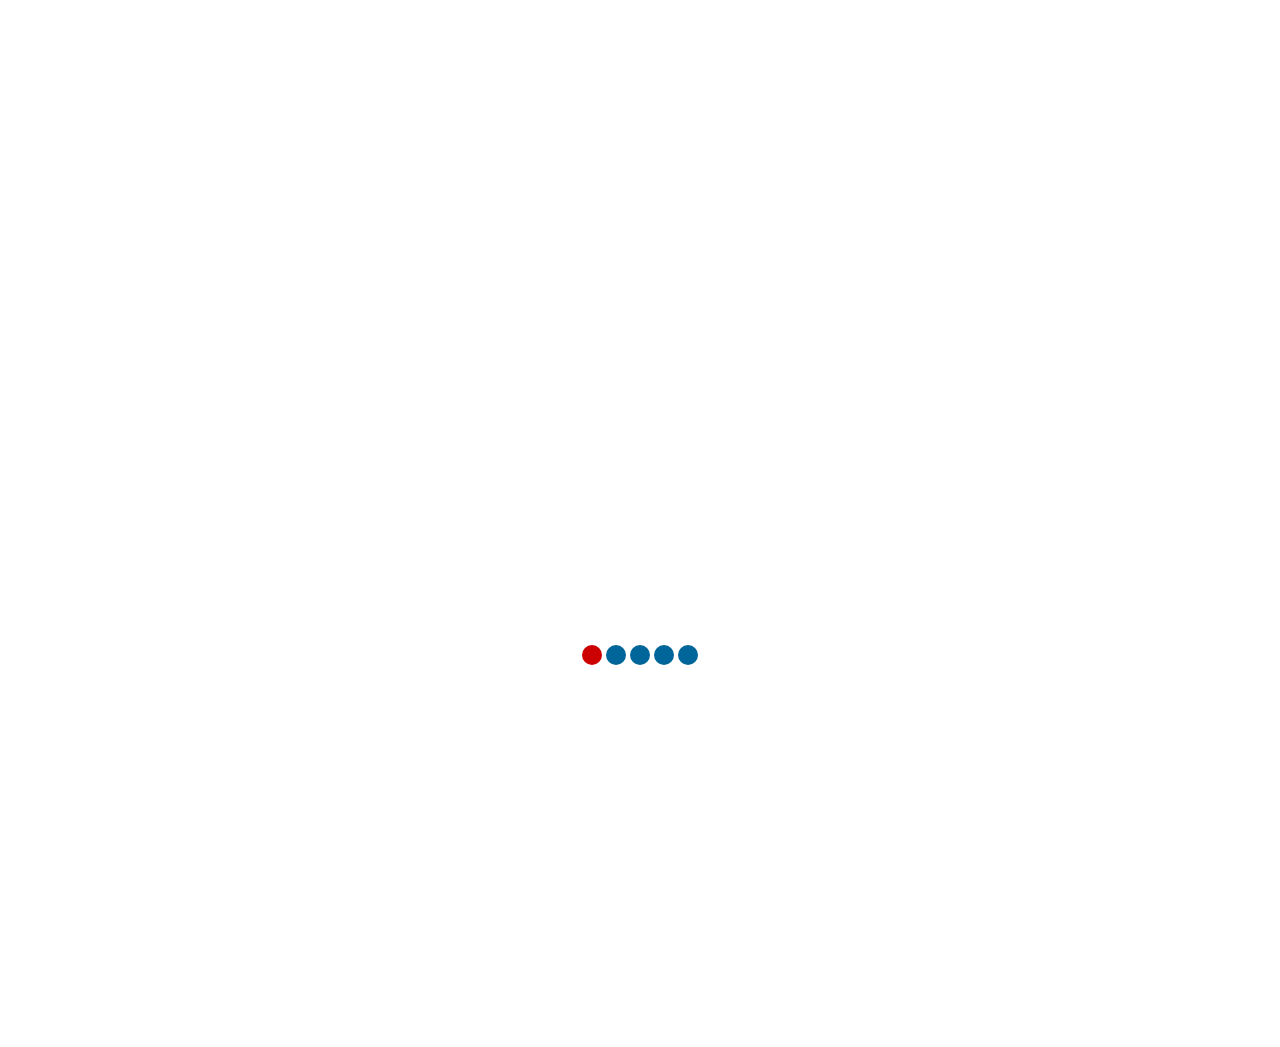
==== cssMemSlider/index.html @ dafae297 "feat: fix folder 2022-05-14T19:50:40.350Z" ====
<!DOCTYPE html>
<html lang="en">
  <head>
    <meta charset="UTF-8" />
    <meta http-equiv="X-UA-Compatible" content="IE=edge" />
    <meta name="viewport" content="width=device-width, initial-scale=1.0" />
    <link rel="stylesheet" href="style.css" type="text/css">
    <title>cssMemSlider</title>
  </head>
  <body>
    <div class="slider">
      <input
        type="radio"
        name="slider__check"
        class="slider__check"
        id="slider__check-1"
        checked
      /><label for="slider__check-1" class="slider__label">1</label
      ><img
        src="https://img2.goodfon.ru/original/1920x1080/4/76/pole-tuman-priroda-utro.jpg"
        alt=""
        class="slider__image"
      />
      <input
        type="radio"
        name="slider__check"
        class="slider__check"
        id="slider__check-2"
      /><label for="slider__check-2" class="slider__label">2</label
      ><img
        src="https://img5.goodfon.ru/original/1920x1080/8/db/nissan-frontier-desert-runner-concept-car-car-race-sboku-mas.jpg"
        alt=""
        class="slider__image"
      />
      <input
        type="radio"
        name="slider__check"
        class="slider__check"
        id="slider__check-3"
      /><label for="slider__check-3" class="slider__label">3</label
      ><img
        src="https://img5.goodfon.ru/original/1920x1080/6/a9/triathlon-bike-jan-frodeno.jpg"
        alt=""
        class="slider__image"
      />
      <input
        type="radio"
        name="slider__check"
        class="slider__check"
        id="slider__check-4"
      /><label for="slider__check-4" class="slider__label">4</label
      ><img
        src="https://img5.goodfon.ru/original/1920x1080/9/11/markus-spiske-temporausch-by-markus-spiske-temporausch-mar-4.jpg"
        alt=""
        class="slider__image"
      />
      <input
        type="radio"
        name="slider__check"
        class="slider__check"
        id="slider__check-5"
      /><label for="slider__check-5" class="slider__label">5</label
      ><img
        src="https://img5.goodfon.ru/original/1920x1080/7/1b/lefkada-island-greece-ocean-landscape.jpg"
        alt=""
        class="slider__image"
      />
    </div>
  </body>
</html>
---- cssMemSlider/style.css ----
body {
    transition: cubic-bezier(0.075, 0.82, 0.165, 1);
}
.slider {
  margin: 25vh auto 0 auto;
  position: relative;
  width: 700px;
  height: 394px;
  text-align: center;
  padding-top: 420px;
}
img {
  width: 100%;
}
.slider__check {
  position: absolute;
  clip: rect(0 0 0 0);
  overflow: hidden;
}
.slider__image {
  position: absolute;
  top: 0;
  left: 0;
}
.slider__label {
  overflow: hidden;
  display: inline-block;
  width: 20px;
  height: 20px;
  background: #069;
  border-radius: 50%;
  text-indent: -9999px;
}

/* Display */
.slider__image {
  display: none;
}
.slider__check:checked + .slider__label + .slider__image {
  display: block;
  transition: width 2s, height 2s, background-color 2s, transform 2s;
}

/* Current */
.slider__check:checked + .slider__label {
  background: #c00;
}
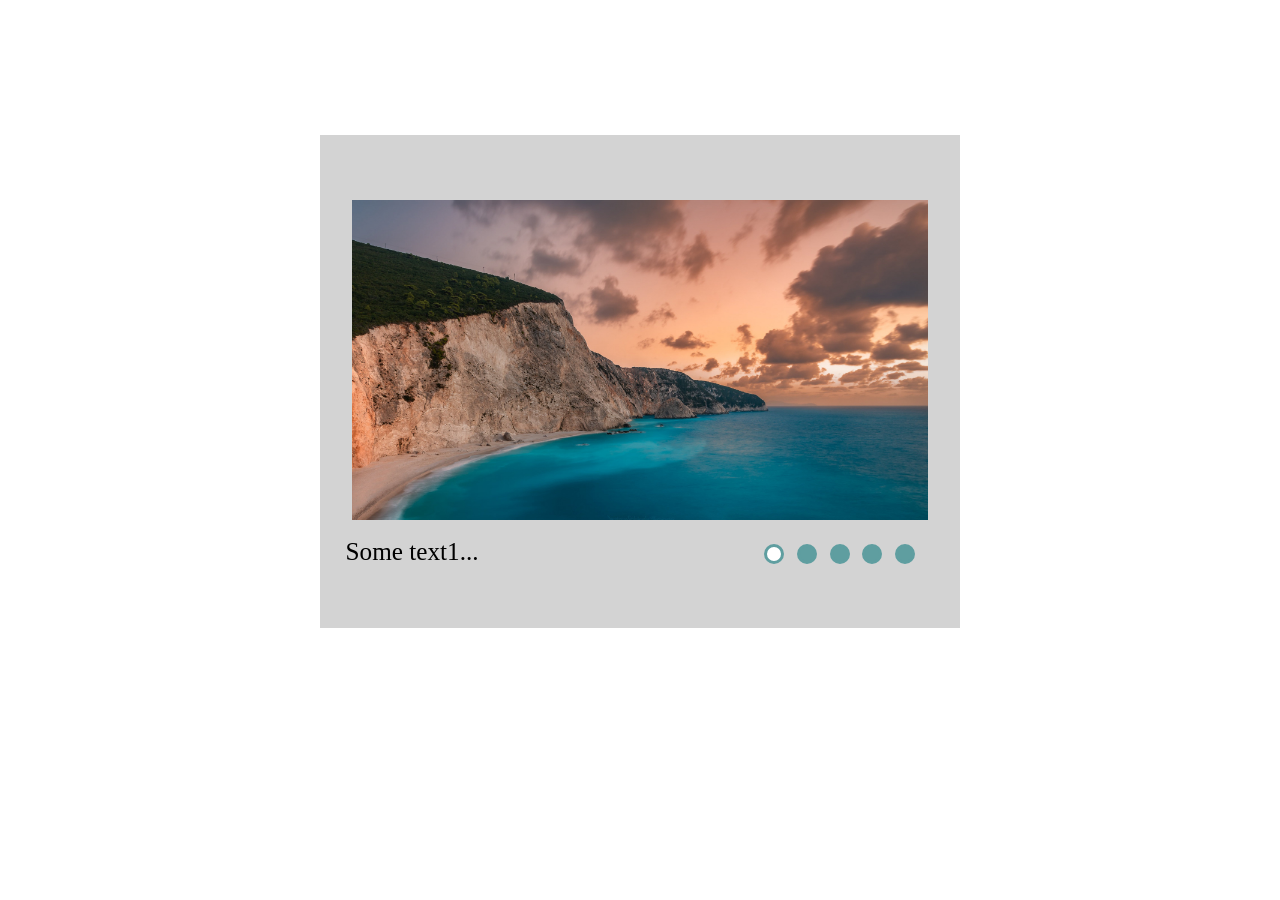
==== commit c99ddaaf: "feat: assets, slider, bar 2022-05-15T17:53:29.152Z" ====
--- a/cssMemSlider/index.html
+++ b/cssMemSlider/index.html
@@ -4,67 +4,60 @@
     <meta charset="UTF-8" />
     <meta http-equiv="X-UA-Compatible" content="IE=edge" />
     <meta name="viewport" content="width=device-width, initial-scale=1.0" />
-    <link rel="stylesheet" href="style.css" type="text/css">
+    <link rel="stylesheet" href="style.css" type="text/css" />
     <title>cssMemSlider</title>
   </head>
   <body>
-    <div class="slider">
-      <input
-        type="radio"
-        name="slider__check"
-        class="slider__check"
-        id="slider__check-1"
-        checked
-      /><label for="slider__check-1" class="slider__label">1</label
-      ><img
-        src="https://img2.goodfon.ru/original/1920x1080/4/76/pole-tuman-priroda-utro.jpg"
-        alt=""
-        class="slider__image"
-      />
-      <input
-        type="radio"
-        name="slider__check"
-        class="slider__check"
-        id="slider__check-2"
-      /><label for="slider__check-2" class="slider__label">2</label
-      ><img
-        src="https://img5.goodfon.ru/original/1920x1080/8/db/nissan-frontier-desert-runner-concept-car-car-race-sboku-mas.jpg"
-        alt=""
-        class="slider__image"
-      />
-      <input
-        type="radio"
-        name="slider__check"
-        class="slider__check"
-        id="slider__check-3"
-      /><label for="slider__check-3" class="slider__label">3</label
-      ><img
-        src="https://img5.goodfon.ru/original/1920x1080/6/a9/triathlon-bike-jan-frodeno.jpg"
-        alt=""
-        class="slider__image"
-      />
-      <input
-        type="radio"
-        name="slider__check"
-        class="slider__check"
-        id="slider__check-4"
-      /><label for="slider__check-4" class="slider__label">4</label
-      ><img
-        src="https://img5.goodfon.ru/original/1920x1080/9/11/markus-spiske-temporausch-by-markus-spiske-temporausch-mar-4.jpg"
-        alt=""
-        class="slider__image"
-      />
-      <input
-        type="radio"
-        name="slider__check"
-        class="slider__check"
-        id="slider__check-5"
-      /><label for="slider__check-5" class="slider__label">5</label
-      ><img
-        src="https://img5.goodfon.ru/original/1920x1080/7/1b/lefkada-island-greece-ocean-landscape.jpg"
-        alt=""
-        class="slider__image"
-      />
-    </div>
+    <main class="main">
+      <input type="radio" name="radio" id="radio1" checked />
+      <input type="radio" name="radio" id="radio2" />
+      <input type="radio" name="radio" id="radio3" />
+      <input type="radio" name="radio" id="radio4" />
+      <input type="radio" name="radio" id="radio5" />
+      <div class="slider">
+        <div class="img-wrapper">
+          <div class="slide slide1">
+            <img
+              src="assets/lefkada-island-greece-ocean-landscape.jpg"
+              alt="image"
+            />
+          </div>
+          <div class="slide">
+            <img
+              src="assets/markus-spiske-temporausch-by-markus-spiske-temporausch-mar-4.jpg"
+              alt="image"
+            />
+          </div>
+          <div class="slide">
+            <img
+              src="assets/nissan-frontier-desert-runner-concept-car-car-race-sboku-mas.jpg"
+              alt="image"
+            />
+          </div>
+          <div class="slide">
+            <img src="assets/pole-tuman-priroda-utro.jpg" alt="image" />
+          </div>
+          <div class="slide">
+            <img src="assets/triathlon-bike-jan-frodeno.jpg" alt="image" />
+          </div>
+        </div>
+      </div>
+      <div class="container">
+        <div class="titles">
+          <div class="title title1">Some text1...</div>
+          <div class="title title2">Some text2...</div>
+          <div class="title title3">Some text3...</div>
+          <div class="title title4">Some text4...</div>
+          <div class="title title5">Some text5...</div>
+        </div>
+        <div class="navigation">
+          <label for="radio1" class="bar bar1"></label>
+          <label for="radio2" class="bar bar2"></label>
+          <label for="radio3" class="bar bar3"></label>
+          <label for="radio4" class="bar bar4"></label>
+          <label for="radio5" class="bar bar5"></label>
+        </div>
+      </div>
+    </main>
   </body>
 </html>
--- a/cssMemSlider/style.css
+++ b/cssMemSlider/style.css
@@ -1,47 +1,175 @@
-body {
-    transition: cubic-bezier(0.075, 0.82, 0.165, 1);
+* {
+  margin: 0;
+  padding: 0;
 }
-.slider {
-  margin: 25vh auto 0 auto;
-  position: relative;
-  width: 700px;
-  height: 394px;
-  text-align: center;
-  padding-top: 420px;
+
+.main {
+  width: 50vw;
+  margin: 15vh auto 0 auto;
+  display: flex;
+  justify-content: center;
+  flex-direction: column;
+  background-color: lightgray;
+  max-width: 50vw;
 }
-img {
-  width: 100%;
-}
-.slider__check {
-  position: absolute;
-  clip: rect(0 0 0 0);
+
+.img-wrapper {
+  width: 45vw;
+  height: 25vw;
+  margin: 0 2.5vw 0 2.5vw;
+  display: flex;
+  flex-direction: row;
   overflow: hidden;
 }
-.slider__image {
-  position: absolute;
-  top: 0;
-  left: 0;
-}
-.slider__label {
-  overflow: hidden;
-  display: inline-block;
-  width: 20px;
-  height: 20px;
-  background: #069;
-  border-radius: 50%;
-  text-indent: -9999px;
+
+.slide {
+  transition: all 0.5s;
 }
 
-/* Display */
-.slider__image {
-  display: none;
-}
-.slider__check:checked + .slider__label + .slider__image {
-  display: block;
-  transition: width 2s, height 2s, background-color 2s, transform 2s;
+.slide img {
+  width: 45vw;
+  margin-right: 4vw;
 }
 
-/* Current */
-.slider__check:checked + .slider__label {
-  background: #c00;
+#radio1:checked ~ .slider .slide1 {
+  margin-left: 0vw;
 }
+
+#radio2:checked ~ .slider .slide1 {
+  margin-left: -49vw;
+}
+
+#radio3:checked ~ .slider .slide1 {
+  margin-left: -98vw;
+}
+
+#radio4:checked ~ .slider .slide1 {
+  margin-left: -147vw;
+}
+
+#radio5:checked ~ .slider .slide1 {
+  margin-left: -196vw;
+}
+
+input {
+  visibility: hidden;
+  width: 0;
+}
+
+.navigation {
+  display: flex;
+}
+
+.bar {
+  height: 20px;
+  width: 20px;
+  cursor: pointer;
+  margin: 0.5vw;
+  background-color: cadetblue;
+  border-radius: 100%;
+  border: 3px solid cadetblue;
+  transition: all 0.5s;
+  box-sizing: border-box;
+}
+
+.bar:hover {
+  background-color: transparent;
+}
+
+.bar:active {
+  background-color: white;
+}
+
+#radio1:checked ~ .container .navigation .bar1,
+#radio2:checked ~ .container .navigation .bar2,
+#radio3:checked ~ .container .navigation .bar3,
+#radio4:checked ~ .container .navigation .bar4,
+#radio5:checked ~ .container .navigation .bar5 {
+  background-color: white;
+}
+
+.container {
+  display: flex;
+  flex-direction: row;
+  justify-content: space-between;
+  width: 45vw;
+  height: 10vh;
+  padding: 2vh 2vw 0 2vw;
+  overflow: hidden;
+}
+
+.title {
+  opacity: 0;
+  font-size: 25.2px;
+  transition-property: all;
+  transition-duration: 0.5s;
+}
+
+/* Radio 1 */
+#radio1:checked ~ .container .title1 {
+  opacity: 1;
+}
+
+/* Radio 2 */
+#radio2:checked ~ .container .title1 {
+  margin-top: -29.33px;
+  opacity: 0;
+}
+
+#radio2:checked ~ .container .title2 {
+  opacity: 1;
+}
+
+/* Radio 3 */
+#radio3:checked ~ .container .title1 {
+  margin-top: -58.66px;
+  opacity: 0;
+}
+
+#radio3:checked ~ .container .title2 {
+  opacity: 0;
+}
+
+#radio3:checked ~ .container .title3 {
+  opacity: 1;
+}
+
+/* Radio 4 */
+#radio4:checked ~ .container .title1 {
+  margin-top: -87.99px;
+  opacity: 0;
+}
+
+#radio4:checked ~ .container .title2 {
+  opacity: 0;
+}
+
+#radio4:checked ~ .container .title3 {
+  opacity: 0;
+}
+
+#radio4:checked ~ .container .title4 {
+  opacity: 1;
+}
+
+/* Radio 5 */
+#radio5:checked ~ .container .title1 {
+  margin-top: -117.32px;
+  opacity: 0;
+}
+
+#radio5:checked ~ .container .title2 {
+  opacity: 0;
+}
+
+#radio5:checked ~ .container .title3 {
+  opacity: 0;
+}
+
+#radio5:checked ~ .container .title4 {
+  opacity: 0;
+}
+
+#radio5:checked ~ .container .title5 {
+  opacity: 1;
+}
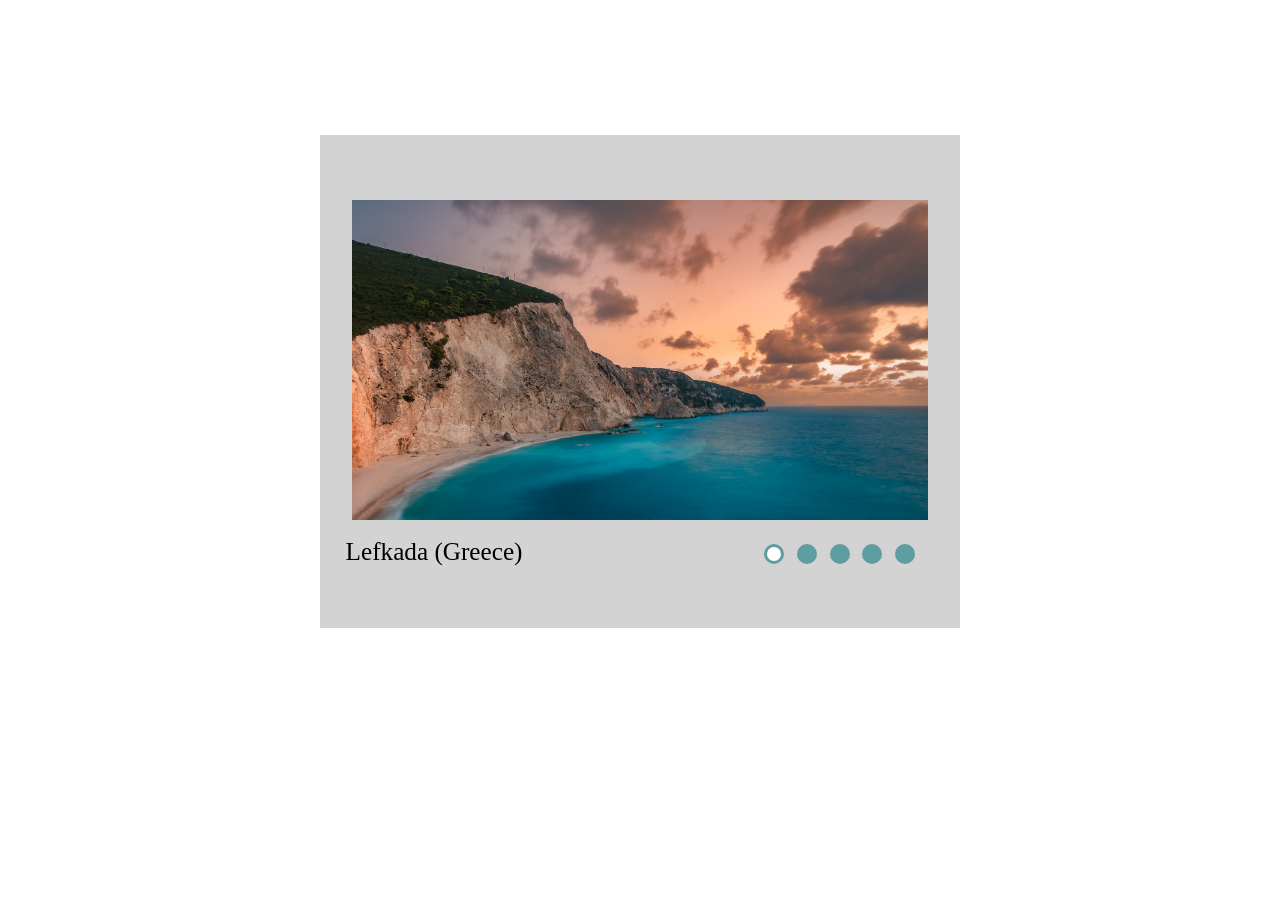
==== commit bf6e945c: "feat: some fix, @media 2022-05-16T18:28:13.239Z" ====
--- a/cssMemSlider/index.html
+++ b/cssMemSlider/index.html
@@ -44,11 +44,11 @@
       </div>
       <div class="container">
         <div class="titles">
-          <div class="title title1">Some text1...</div>
-          <div class="title title2">Some text2...</div>
-          <div class="title title3">Some text3...</div>
-          <div class="title title4">Some text4...</div>
-          <div class="title title5">Some text5...</div>
+          <div class="title title1">Lefkada (Greece)</div>
+          <div class="title title2">return n.ready.promise()</div>
+          <div class="title title3">Frontier D40</div>
+          <div class="title title4">Bač (Slovenia)</div>
+          <div class="title title5">Jan Frodeno</div>
         </div>
         <div class="navigation">
           <label for="radio1" class="bar bar1"></label>
--- a/cssMemSlider/style.css
+++ b/cssMemSlider/style.css
@@ -31,26 +31,6 @@
   margin-right: 4vw;
 }
 
-#radio1:checked ~ .slider .slide1 {
-  margin-left: 0vw;
-}
-
-#radio2:checked ~ .slider .slide1 {
-  margin-left: -49vw;
-}
-
-#radio3:checked ~ .slider .slide1 {
-  margin-left: -98vw;
-}
-
-#radio4:checked ~ .slider .slide1 {
-  margin-left: -147vw;
-}
-
-#radio5:checked ~ .slider .slide1 {
-  margin-left: -196vw;
-}
-
 input {
   visibility: hidden;
   width: 0;
@@ -77,14 +57,6 @@
 }
 
 .bar:active {
-  background-color: white;
-}
-
-#radio1:checked ~ .container .navigation .bar1,
-#radio2:checked ~ .container .navigation .bar2,
-#radio3:checked ~ .container .navigation .bar3,
-#radio4:checked ~ .container .navigation .bar4,
-#radio5:checked ~ .container .navigation .bar5 {
   background-color: white;
 }
 
@@ -173,3 +145,49 @@
 #radio5:checked ~ .container .title5 {
   opacity: 1;
 }
+
+#radio1:checked ~ .container .navigation .bar1,
+#radio2:checked ~ .container .navigation .bar2,
+#radio3:checked ~ .container .navigation .bar3,
+#radio4:checked ~ .container .navigation .bar4,
+#radio5:checked ~ .container .navigation .bar5 {
+  background-color: white;
+}
+
+#radio1:checked ~ .slider .slide1 {
+  margin-left: 0vw;
+}
+
+#radio2:checked ~ .slider .slide1 {
+  margin-left: -49vw;
+}
+
+#radio3:checked ~ .slider .slide1 {
+  margin-left: -98vw;
+}
+
+#radio4:checked ~ .slider .slide1 {
+  margin-left: -147vw;
+}
+
+#radio5:checked ~ .slider .slide1 {
+  margin-left: -196vw;
+}
+
+@media (max-width: 1000px) {
+  .titles {
+    overflow: hidden;
+    position: absolute;
+    margin-top: 35px;
+  }
+
+  .container {
+    flex-direction: column;
+  }
+
+  .navigation {
+    z-index: 1;
+    order: -1;
+    align-self: center;
+  }
+}
